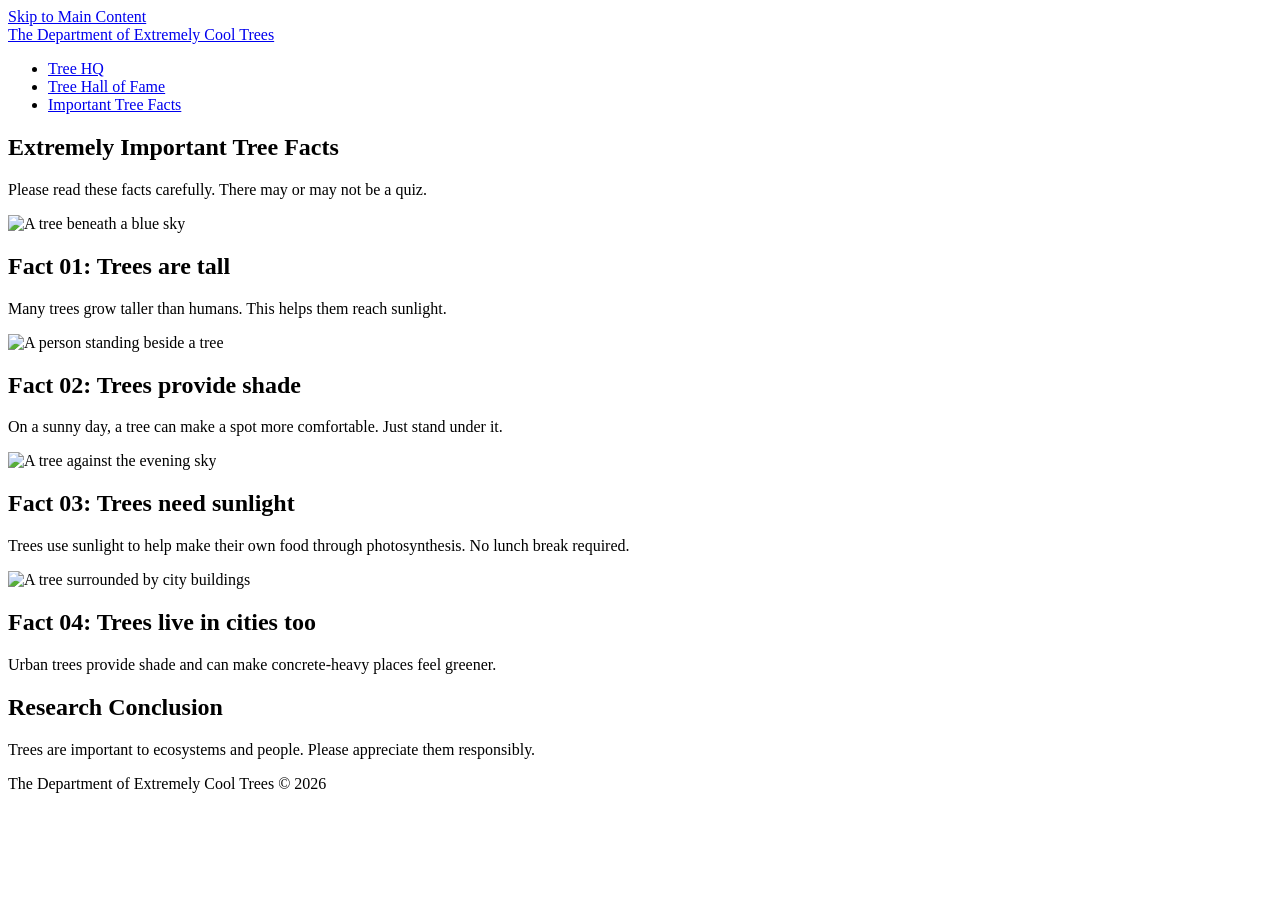
==== Final Project/journal.html @ 448d4e32 "Add files via upload" ====
<!DOCTYPE html>
<html lang="en">
<head>
  <meta charset="utf-8">
  <title>Extremely Cool Trees | Important Tree Facts</title>
  <link rel="stylesheet" href="CSS/style.css">
</head>
<body>
  <a class="skip-link" href="#main-content">Skip to Main Content</a>

  <header>
    <nav>
      <a class="site-title" href="index.html">The Department of Extremely Cool Trees</a>
      <ul>
        <li><a href="index.html">Tree HQ</a></li>
        <li><a href="plants.html">Tree Hall of Fame</a></li>
        <li><a href="journal.html">Important Tree Facts</a></li>
      </ul>
    </nav>
  </header>

  <main id="main-content">
    <section class="page-heading">
      <h1>Extremely Important Tree Facts</h1>
      <p>Please read these facts carefully. There may or may not be a quiz.</p>
    </section>

    <section class="journal-layout">
      <article>
        <img src="Cool Tree.jpg" alt="A tree beneath a blue sky">
        <h2>Fact 01: Trees are tall</h2>
        <p>Many trees grow taller than humans. This helps them reach sunlight.</p>
      </article>

      <article>
        <img src="Tree and Human.jpg" alt="A person standing beside a tree">
        <h2>Fact 02: Trees provide shade</h2>
        <p>On a sunny day, a tree can make a spot more comfortable. Just stand under it.</p>
      </article>

      <article>
        <img src="Tree and the Sky.jpg" alt="A tree against the evening sky">
        <h2>Fact 03: Trees need sunlight</h2>
        <p>Trees use sunlight to help make their own food through photosynthesis. No lunch break required.</p>
      </article>

      <article>
        <img src="Tree in City.jpg" alt="A tree surrounded by city buildings">
        <h2>Fact 04: Trees live in cities too</h2>
        <p>Urban trees provide shade and can make concrete-heavy places feel greener.</p>
      </article>
    </section>

    <section class="announcement">
      <h2>Research Conclusion</h2>
      <p>Trees are important to ecosystems and people. Please appreciate them responsibly.</p>
    </section>
  </main>

  <footer>
    <p>The Department of Extremely Cool Trees © 2026</p>
  </footer>
</body>
</html>
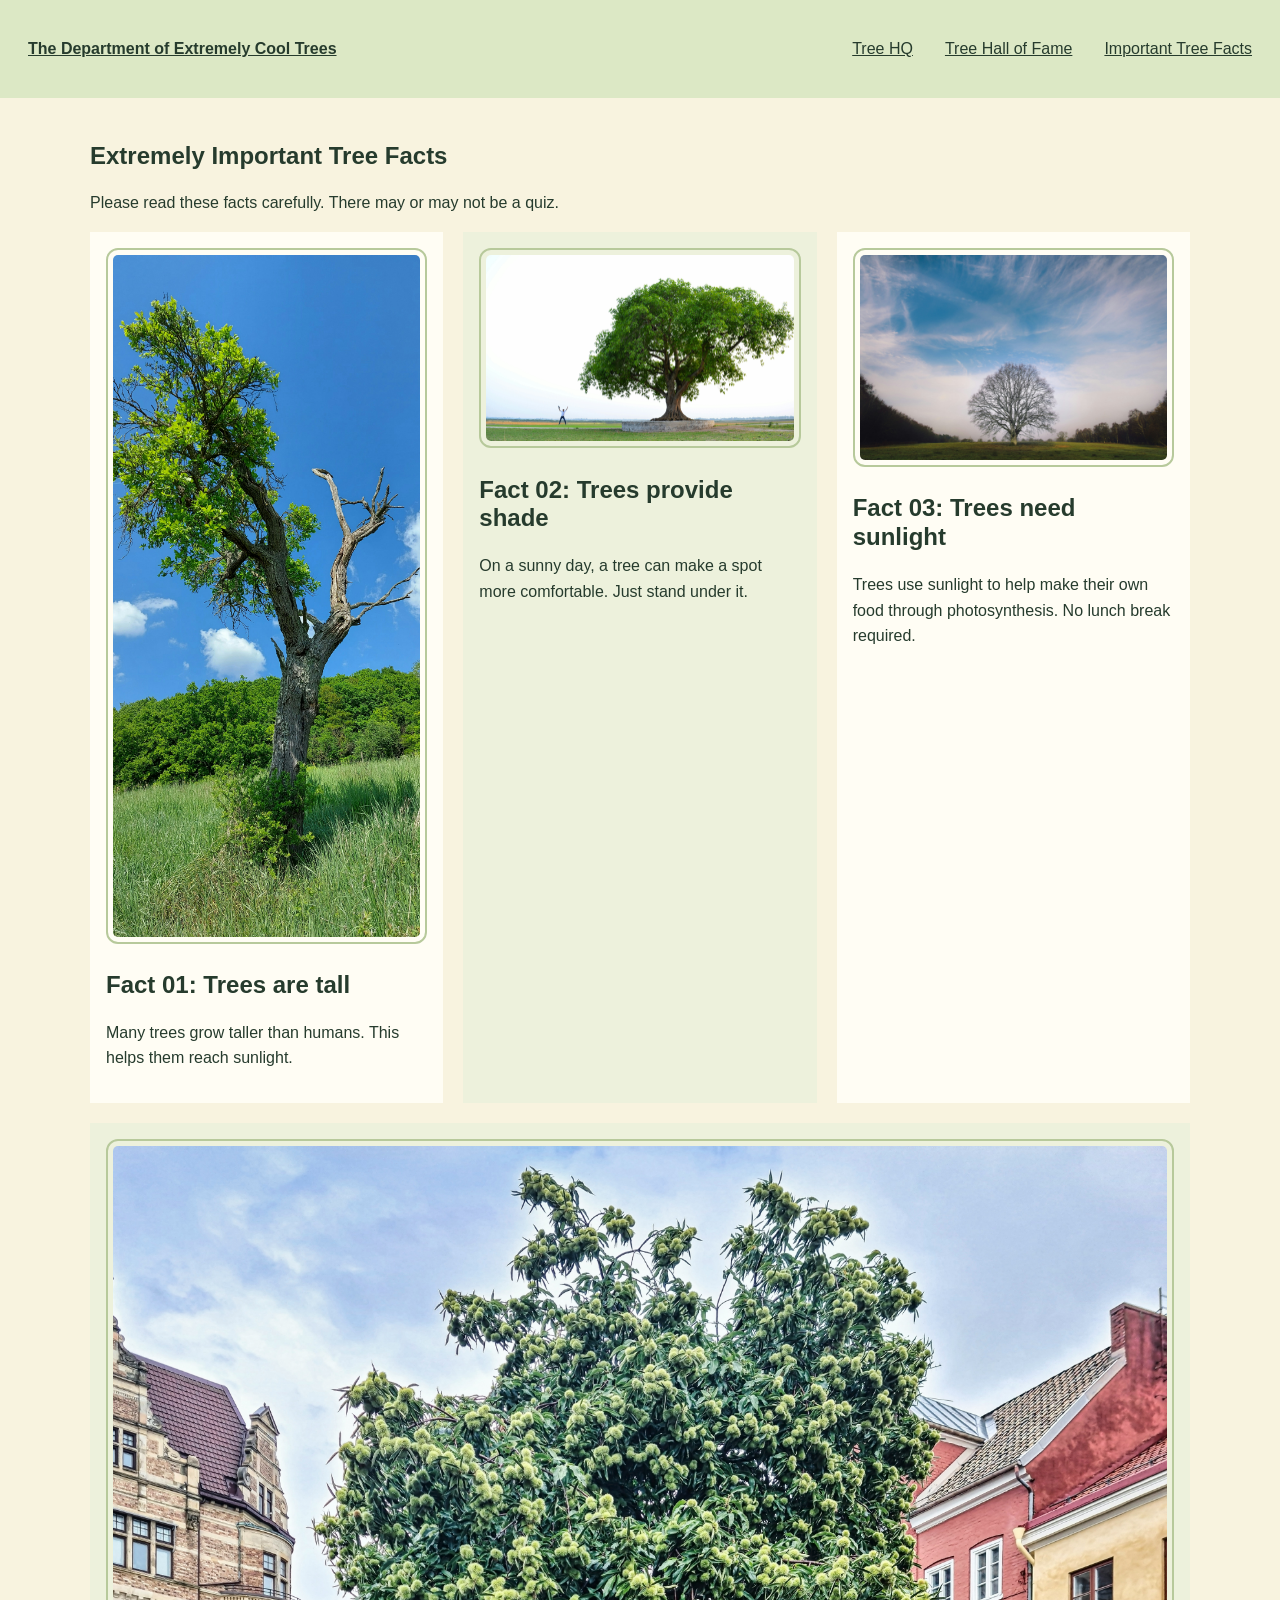
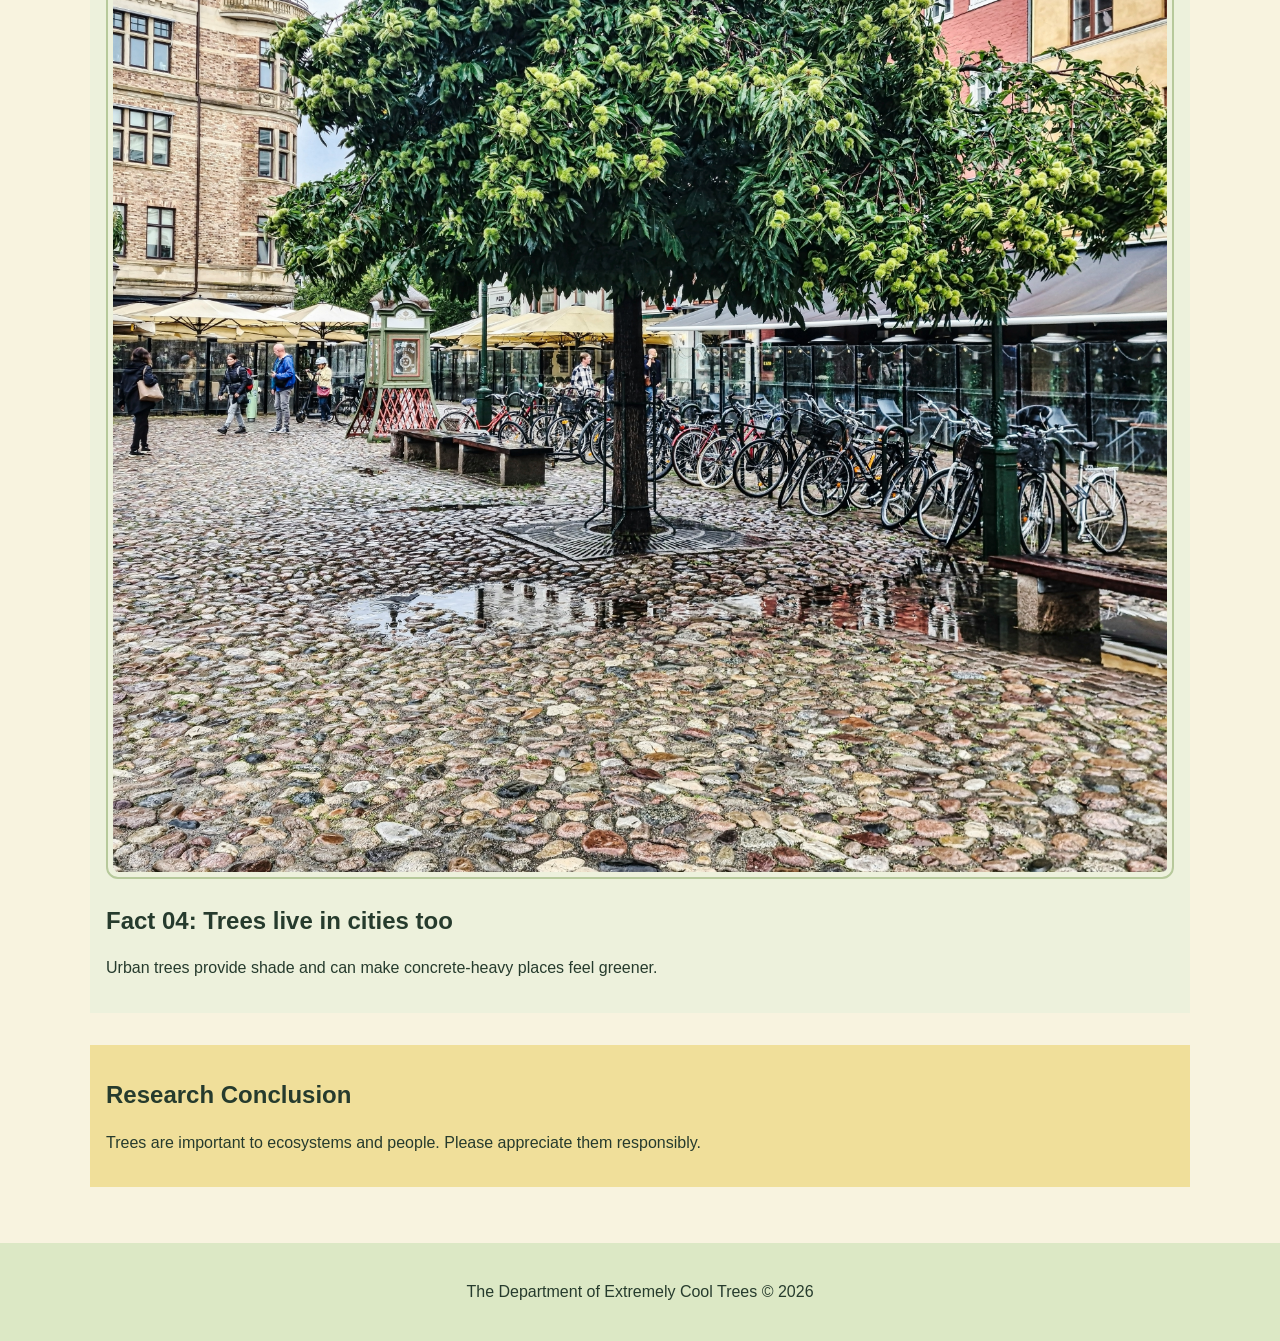
==== commit e72b3372: "Fix HTML formatting and update stylesheet path" ====
--- a/Final Project/journal.html
+++ b/Final Project/journal.html
@@ -3,7 +3,7 @@
 <head>
   <meta charset="utf-8">
   <title>Extremely Cool Trees | Important Tree Facts</title>
-  <link rel="stylesheet" href="CSS/style.css">
+  <link rel="stylesheet" href="css/style.css">
 </head>
 <body>
   <a class="skip-link" href="#main-content">Skip to Main Content</a>
@@ -61,4 +61,4 @@
     <p>The Department of Extremely Cool Trees © 2026</p>
   </footer>
 </body>
-</html>+</html>
--- a/Final Project/css/style.css
+++ b/Final Project/css/style.css
@@ -0,0 +1,124 @@
+body {
+  margin: 0;
+  font-family: Arial, sans-serif;
+  line-height: 1.6;
+  color: #263b2d;
+  background-color: #f8f3df;
+}
+
+header, footer {
+  padding: 20px;
+  background-color: #dce8c5;
+}
+
+nav {
+  display: flex;
+  justify-content: space-between;
+  align-items: center;
+  flex-wrap: wrap;
+}
+
+.site-title {
+  color: #263b2d;
+  font-weight: bold;
+}
+
+nav ul {
+  display: flex;
+  flex-wrap: wrap;
+  gap: 16px;
+  padding: 0;
+  list-style-type: none;
+}
+
+nav a {
+  padding: 8px;
+  color: #263b2d;
+}
+
+nav a:hover {
+  color: white;
+  background-color: #496b42;
+}
+
+.skip-link {
+  position: absolute;
+  top: -100px;
+  left: 10px;
+  padding: 10px;
+  background-color: #263b2d;
+  color: white;
+}
+
+.skip-link:focus {
+  top: 10px;
+}
+
+main {
+  max-width: 1100px;
+  margin: auto;
+  padding: 24px;
+}
+
+h1, h2 {
+  line-height: 1.2;
+}
+
+img {
+  width: 100%;
+  height: auto;
+  border: 2px solid #b7c99b;
+  padding: 5px;
+  border-radius: 12px;
+  box-sizing: border-box;
+}
+
+.hero {
+  display: grid;
+  grid-template-columns: 1fr 1fr;
+  align-items: center;
+  gap: 24px;
+}
+
+.announcement {
+  margin: 32px 0;
+  padding: 16px;
+  background-color: #f0df9a;
+}
+
+.home-grid {
+  display: grid;
+  grid-template-columns: 1fr 1fr 1fr;
+  gap: 20px;
+}
+
+.home-grid article, .plant-grid article, .journal-layout article {
+  padding: 16px;
+  background-color: #fffdf4;
+}
+
+.home-grid article:nth-child(even),
+.plant-grid article:nth-child(even),
+.journal-layout article:nth-child(even) {
+  background-color: #edf1dc;
+}
+
+.plant-grid {
+  display: grid;
+  grid-template-columns: 1fr 1fr;
+  gap: 24px;
+}
+
+.journal-layout {
+  display: flex;
+  flex-wrap: wrap;
+  gap: 20px;
+}
+
+.journal-layout article {
+  flex: 1 1 250px;
+}
+
+footer {
+  text-align: center;
+}
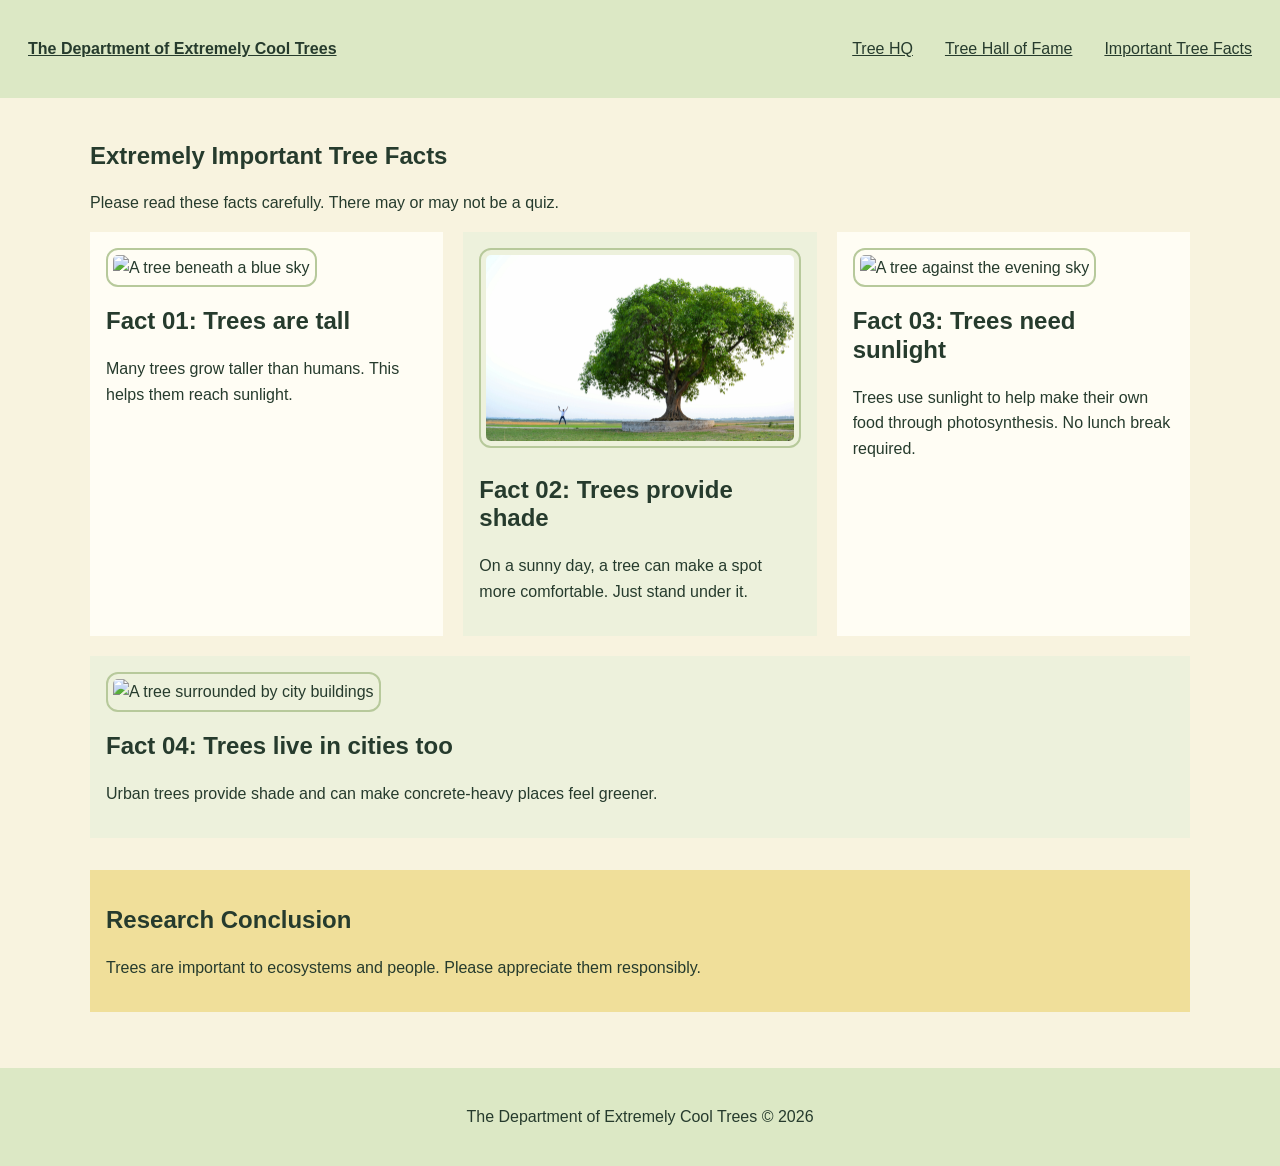
==== commit 6f63f47d: "Fix image filenames in journal.html Updated image filenames to use hyphens instead of spaces." ====
--- a/Final Project/journal.html
+++ b/Final Project/journal.html
@@ -27,25 +27,25 @@
 
     <section class="journal-layout">
       <article>
-        <img src="Cool Tree.jpg" alt="A tree beneath a blue sky">
+        <img src="Cool-Tree.jpg" alt="A tree beneath a blue sky">
         <h2>Fact 01: Trees are tall</h2>
         <p>Many trees grow taller than humans. This helps them reach sunlight.</p>
       </article>
 
       <article>
-        <img src="Tree and Human.jpg" alt="A person standing beside a tree">
+        <img src="Tree-and-Human.jpg" alt="A person standing beside a tree">
         <h2>Fact 02: Trees provide shade</h2>
         <p>On a sunny day, a tree can make a spot more comfortable. Just stand under it.</p>
       </article>
 
       <article>
-        <img src="Tree and the Sky.jpg" alt="A tree against the evening sky">
+        <img src="Tree-and-the-Sky.jpg" alt="A tree against the evening sky">
         <h2>Fact 03: Trees need sunlight</h2>
         <p>Trees use sunlight to help make their own food through photosynthesis. No lunch break required.</p>
       </article>
 
       <article>
-        <img src="Tree in City.jpg" alt="A tree surrounded by city buildings">
+        <img src="Tree-in-City.jpg" alt="A tree surrounded by city buildings">
         <h2>Fact 04: Trees live in cities too</h2>
         <p>Urban trees provide shade and can make concrete-heavy places feel greener.</p>
       </article>
